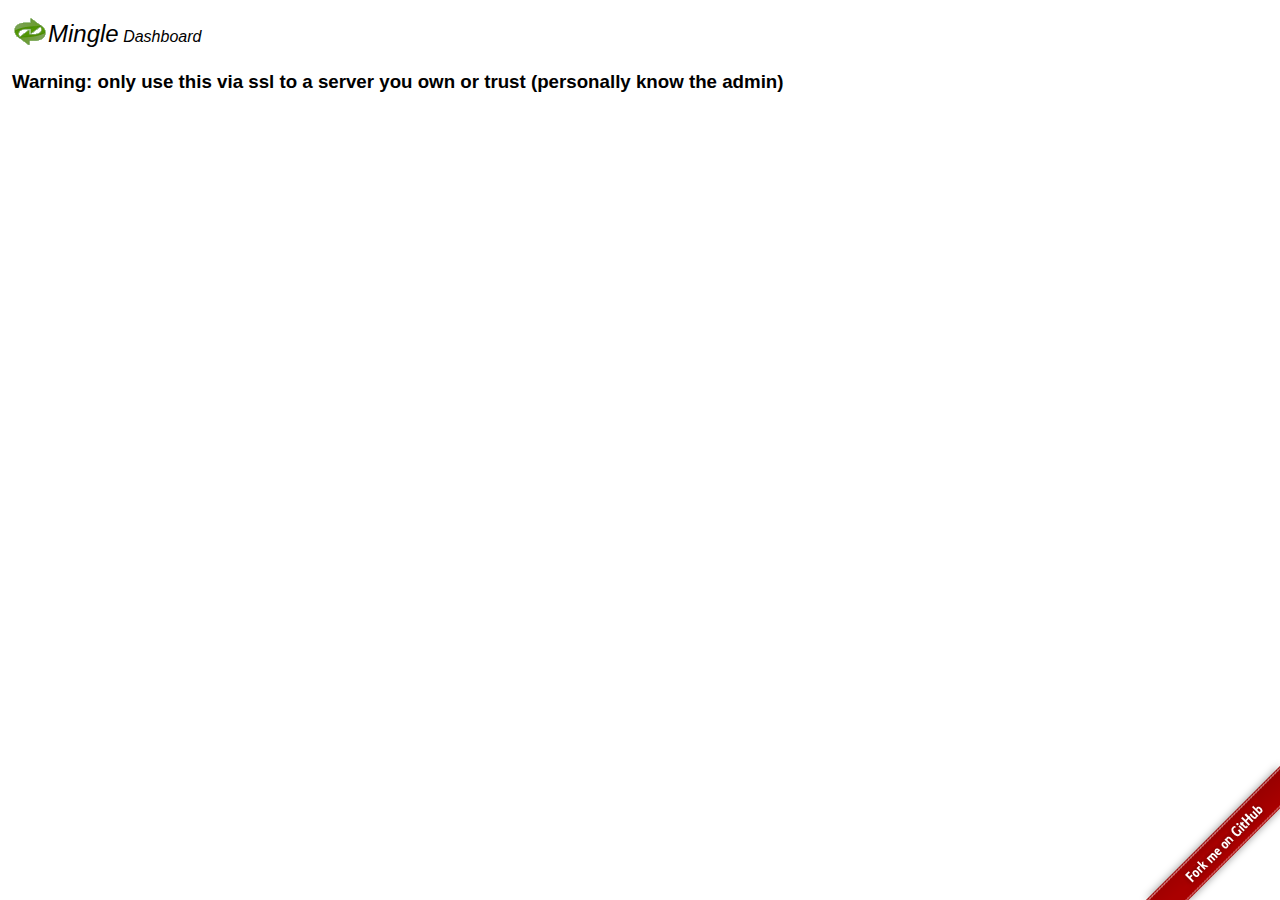
==== _attachments/dash.html @ 6dc6acb8 "Added replication dashboard" ====
<!DOCTYPE html>
<html>
  <head>
    <title>Mingle dashboard</title>
    <link rel="stylesheet" href="style/main.css" type="text/css">
    <link rel="shortcut icon" href="favicon.ico">
  </head>
  <body>
    <a target="_blank" href="http://github.com/thedod/Mingle#readme"><img id="github-ribbon" src="img/github-ribbon.png" alt="Fork me on GitHub"></a>
    <div id="account"></div>

    <div id="header">
      <span id="logo"><img width=32 height=32 src="img/mingle.gif" alt="logo">Mingle</span>
      Dashboard
      <div id="branding"><script language="javascript" src="/mingle/_design/customize/branding.js"></script></div>
    </div>
    <div id="onlyssl">
      <h3>Warning: only use this via ssl to a server you own or trust (personally know the admin)</h3>
    </div>
    <div id="dashboard" style="display:none">
      <h3>Note: only use this via ssl to a server you own or trust (personally know the admin)</h3>
      This is just a rough tweak, and the perfect script-kiddy honey-pot :)
      <h4>Local admin tools</h4>
      You should be logged in as an admin on this server.
      Login via <a target="_blank" href="/_utils">futon</a> if you're not (then refresh this page).<br>
      <ul>
        <li>You can check <a target="_blank" href="/_utils/status.html">replication status</a>.</li>
        <li>
          Sometimes, the easiest way to cancel all replications is to
          <button id="restart">restart the server</button> :)
        </li>
      </ul>
      <h4>Push-replicate to your own mingle server</h4>
      <p>Requires admin credentials at the target server
         (if you don't know <em>this</em> server's owner, <strong>don't</strong> disclose them here):</p>
      replicate <code>mingle</code> to
      https://<input id="user" name="user" size="10" value="you">:<input size="10" type="password" id="password"
        name="password" placeholder="password">@<input id="host" name="host" value="yourserver.iriscouch.com"
      >/<input size="10" id="db" name="db" value="mingle">/
      <br>
      <button id="replicate">Replicate</button>
      <br>
      Notes on replication:
      <ul>
        <li>Traget db should exist and contain the <code>_design/mingle</code>
            (an optionally <code>_design/customize</code>) docs. Replication via this page should filter out code
            (but don't trust this server. We might be evil).</li>
        <li>The right way to do this is via <em>pull</em> replication, but at the moment there's a bug
            that kills continuous pull replications, so this patch is only relevant for a signle person
            (or a group of close friends) owning all servers.</li>
      </ul>
    </div>

  <script type="text/javascript" charset="utf-8" src="js/util.js"></script>
  <script type="text/javascript" charset="utf-8" src="vendor/couchapp/loader.js"></script>
  <script type="text/javascript" charset="utf-8" src="https://browserid.org/include.js"></script>
  <script type="text/javascript" charset="utf-8" src="js/twitter-text.js"></script>
  <script type="text/javascript" charset="utf-8" src="js/domModal.jquery.js"></script>
  <link rel="stylesheet" href="style/domModal.css" type="text/css">
  <script type="text/javascript" charset="utf-8">
    $(function() {
      if (location.protocol.toLowerCase()==="https:") {
          $('#onlyssl').hide();
          $('#replicate').click(function() {
              var urlpref='https://'+$('#user').attr('value')+':',
                  urlsuff='@'+$('#host').attr('value')+'/'+$('#db').attr('value')+'/';
              if (confirm('Continuously replicate to "'+urlpref+'****'+urlsuff+'"?')) {
                $.ajax({
                  type:"POST",dataType:"json",contentType:"application/json",
                  url:"/_replicate",
                  data: // need to serialize this better. Later
                    '{"source":"mingle","continuous":true,"filter":"mingle/nocode",'+
                    '"target":"'+urlpref+$('#password').attr('value')+urlsuff+'"}',
                  complete:function(res,stat){
                      alert('Replication '+stat+': '+res.responseText);
                  }
                });
              }
          });
          $('#restart').click(function() {
              if (confirm('Are you sure?')) {
                $.ajax({
                  type:"POST",dataType:"json",contentType:"application/json",
                  url:"/_restart",
                  complete:function(res,stat){
                    alert('Restart '+stat+': '+res.responseText);
                  }
                });
              }
          });
          $('#dashboard').show();
      };
    });
    var opts = {db:"mingle",design:"mingle"};
    // CHANGE THIS if db or design doc are NOT called mingle. Kludge explained at
    // http://permalink.gmane.org/gmane.comp.db.couchdb.couchapp.general/488
    $.couch.app(function(app) {
      $("#account").evently("account", app);
    },opts);
  </script>
</html>
---- _attachments/style/main.css ----
/* add styles here */

body {
  font:1em Helvetica, sans-serif;
  padding:4px;
}

#header {
  padding-bottom:4px;
  font-style:italic;
}

#logo {
  font-size:150%;
}

#logo img {
  vertical-align:bottom;
  margin:2px;
}

#account {
  float:right;
}

#profile {
  border:4px solid #edd;
  background:#fee;
  padding:8px;
  margin-bottom:8px;
}

#items {
  border:4px solid #dde;
  background:#eef;
  padding:8px;
  width:60%;
  float:left;
}

#sidebar {
  border:4px solid #dfd;
  padding:8px;
  float:right;
  width:30%;
}

#items li {
  border:4px solid #f5f5ff;
  background:#fff;
  padding:8px;
  margin:4px 0;
}

form {
  padding:4px;
  margin:6px;
  background-color:#ddd;  
}

div.avatar {
  padding:2px;
  padding-bottom:0;
  margin-right:4px;
  float:left;
  font-size:0.78em;
  width : 60px;
  height : 60px;
  text-align: center;
}

div.avatar .name {
  padding-top:2px;
}

div.avatar img {
  margin:0 auto;
  padding:0;
  width : 40px;
  height : 40px;
}

.hidden { display:none }

#items ul {
  list-style: none;
}

#github-ribbon {
    z-index:999;
    position: fixed;
    bottom: 0; right: 0;
    border: 0;
}
---- _attachments/style/domModal.css ----
../../deps/domModal.jquery.js/domModal.css
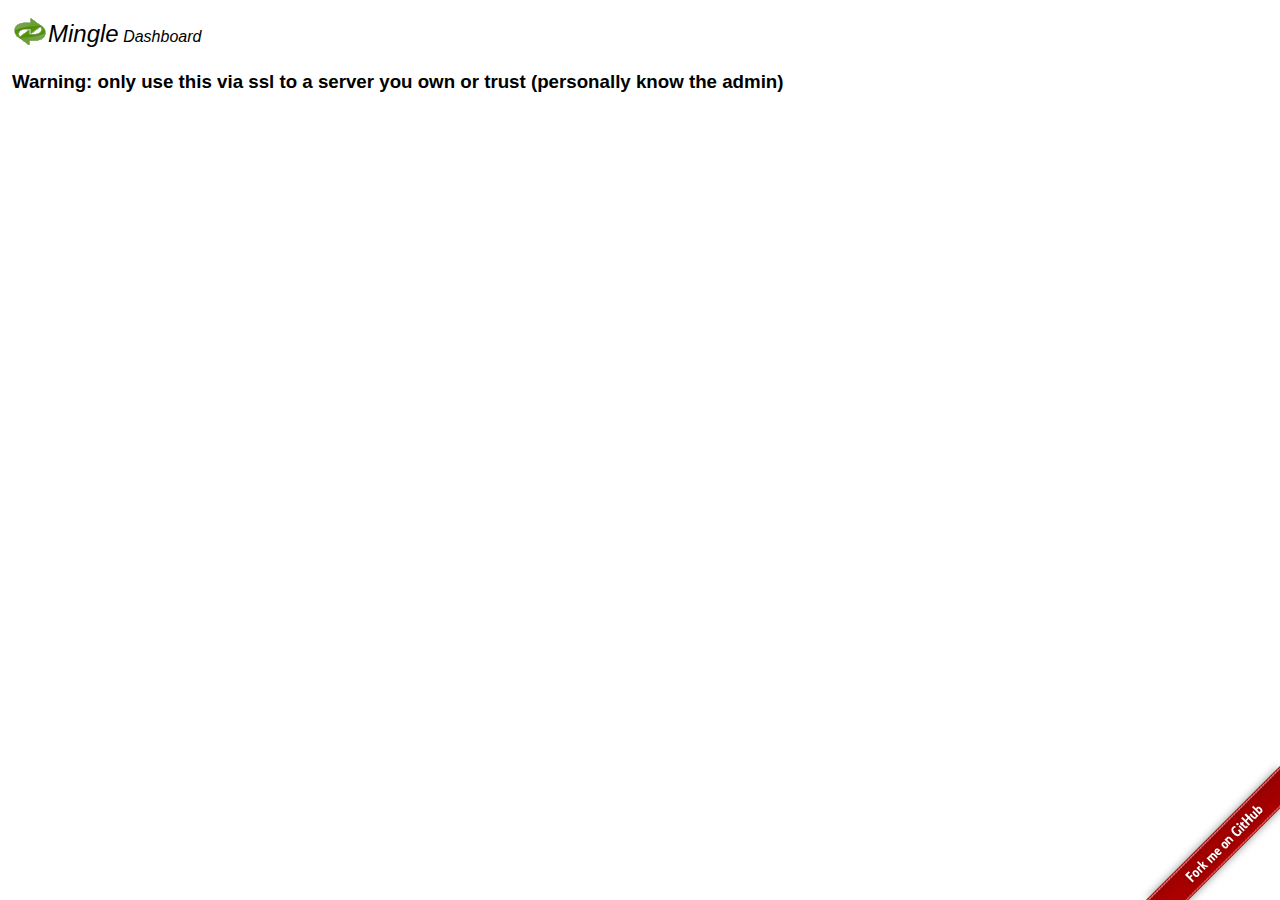
==== commit b472002f: "Cut/paste accident recovery" ====
--- a/_attachments/dash.html
+++ b/_attachments/dash.html
@@ -35,18 +35,21 @@
          (if you don't know <em>this</em> server's owner, <strong>don't</strong> disclose them here):</p>
       replicate <code>mingle</code> to
       https://<input id="user" name="user" size="10" value="you">:<input size="10" type="password" id="password"
-        name="password" placeholder="password">@<input id="host" name="host" value="yourserver.iriscouch.com"
+        name="password" placeholder="password">@<input id="host" name="host" value="some.iriscouch.com"
       >/<input size="10" id="db" name="db" value="mingle">/
       <br>
-      <button id="replicate">Replicate</button>
+      <input type="checkbox" id="cancel_replication">Cancel an existing replication
+      <button id="replicate">Go</button>
       <br>
       Notes on replication:
       <ul>
         <li>Traget db should exist and contain the <code>_design/mingle</code>
-            (an optionally <code>_design/customize</code>) docs. Replication via this page should filter out code
+            (an optionally <code>_design/customize</code>) docs.<br>
+            Replication via this page should filter out code
             (but don't trust this server. We might be evil).</li>
         <li>The right way to do this is via <em>pull</em> replication, but at the moment there's a bug
-            that kills continuous pull replications, so this patch is only relevant for a signle person
+            that kills continuous pull replications.<br>
+            This patch is only relevant for a signle person
             (or a group of close friends) owning all servers.</li>
       </ul>
     </div>
@@ -65,12 +68,13 @@
               var urlpref='https://'+$('#user').attr('value')+':',
                   urlsuff='@'+$('#host').attr('value')+'/'+$('#db').attr('value')+'/';
               if (confirm('Continuously replicate to "'+urlpref+'****'+urlsuff+'"?')) {
+                // don't remember what js lib serializes to json :s. Later
+                var data = '{"source":"mingle","continuous":true,"filter":"mingle/nocode",';
+                if ($('#cancel_replication').attr('checked')) { data += '"cancel":true,'; };
+                data += '"target":"'+urlpref+$('#password').attr('value')+urlsuff+'"}';
                 $.ajax({
                   type:"POST",dataType:"json",contentType:"application/json",
-                  url:"/_replicate",
-                  data: // need to serialize this better. Later
-                    '{"source":"mingle","continuous":true,"filter":"mingle/nocode",'+
-                    '"target":"'+urlpref+$('#password').attr('value')+urlsuff+'"}',
+                  url:"/_replicate", data:data,
                   complete:function(res,stat){
                       alert('Replication '+stat+': '+res.responseText);
                   }
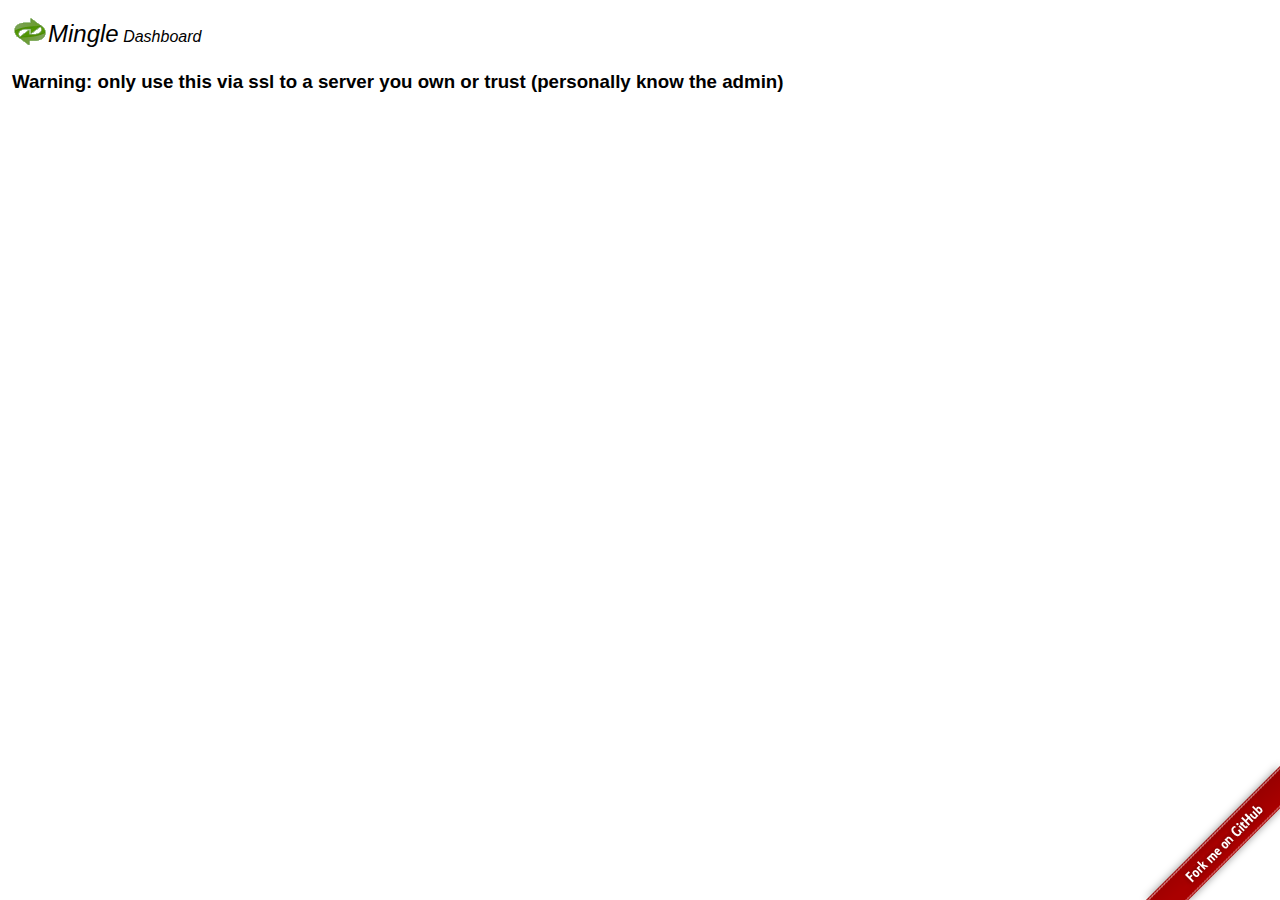
==== commit 0f4273ea: "Scrub user:password from url in error responseText" ====
--- a/_attachments/dash.html
+++ b/_attachments/dash.html
@@ -76,7 +76,8 @@
                   type:"POST",dataType:"json",contentType:"application/json",
                   url:"/_replicate", data:data,
                   complete:function(res,stat){
-                      alert('Replication '+stat+': '+res.responseText);
+                      // Oops, responseText contains the plaintext password. Grrr
+                      alert('Replication '+stat+': '+res.responseText.replace(/\/\/.*:.*@/,'//***:***@'));
                   }
                 });
               }
